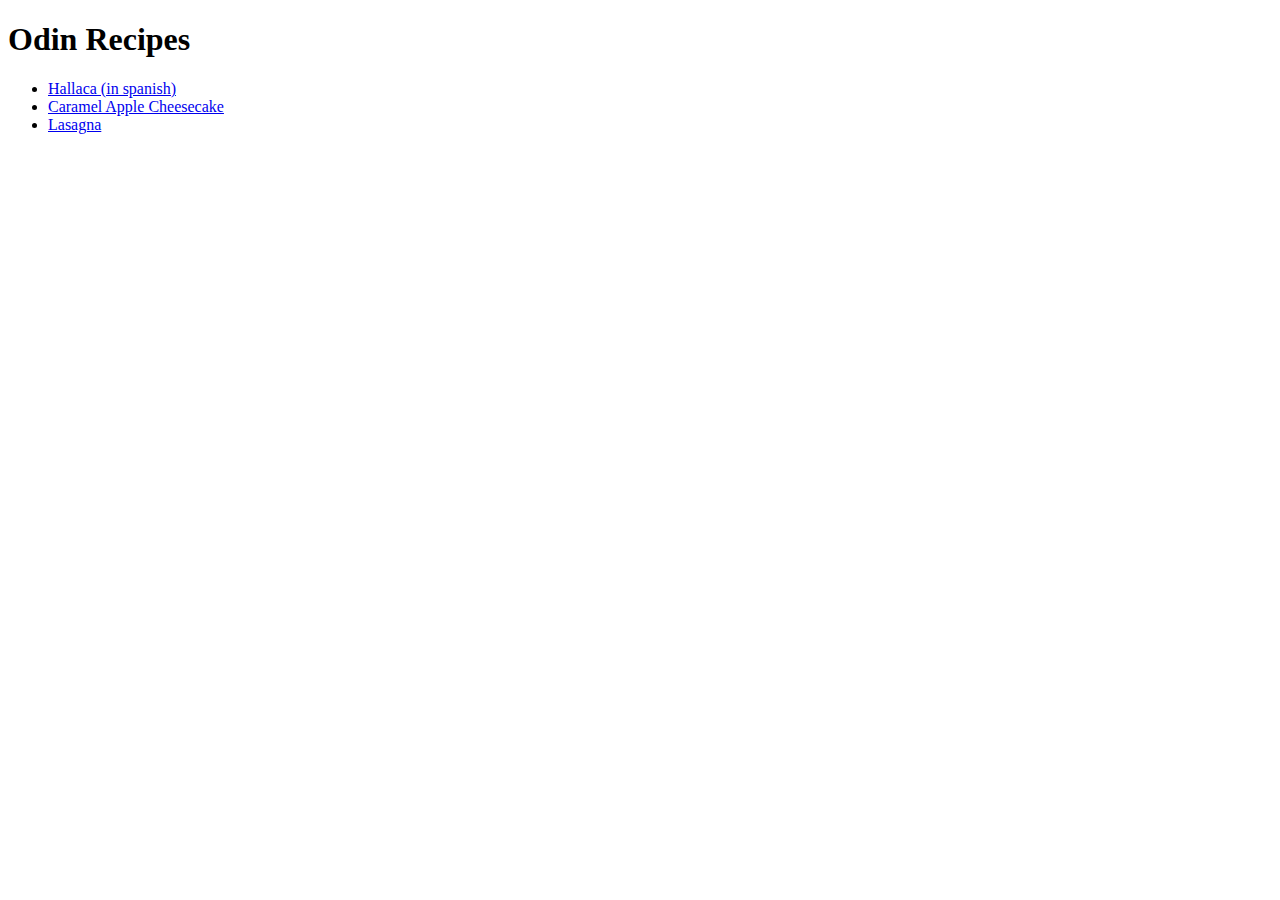
==== index.html @ 43811f31 "Add 3 recipes websites with descriptions, images, ingredients and steps" ====
<!DOCTYPE html>

<html lang="en">
    <head >
        <meta charset="utf-8">
        <title>Odin Recipes!</title>
    </head>

    <body>
        <h1>Odin Recipes</h1>

        <ul>
            <li><a href="./recipes/hallaca.html">Hallaca (in spanish)</a></li>
            <li><a href="./recipes/caramel-apple-cheesecake.html">Caramel Apple Cheesecake</a></li>
            <li><a href="./recipes/lasagna.html">Lasagna</li>
        </ul>
    </body>
</html>
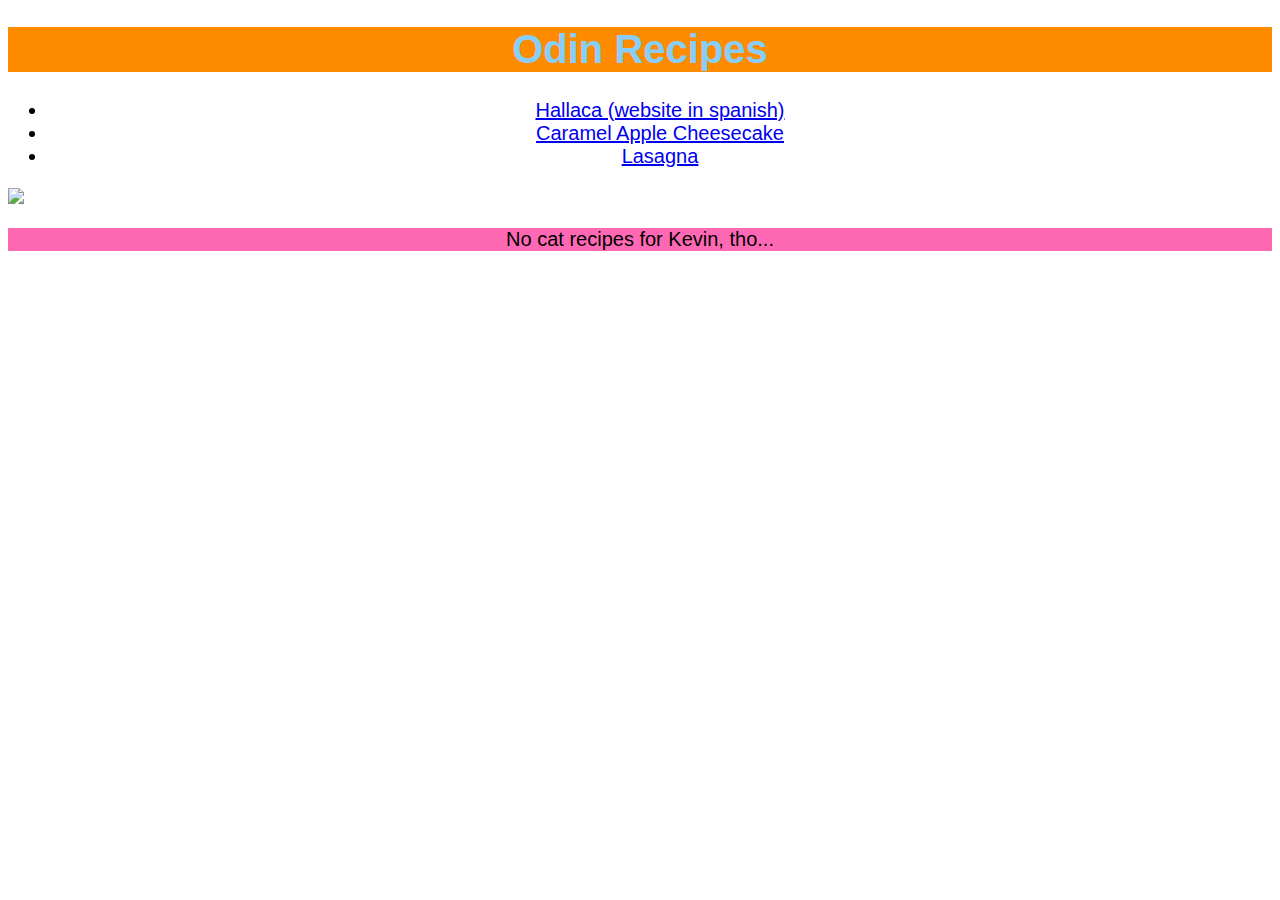
==== commit 74a9b572: "Add style to main page, it's pretty ugly still" ====
--- a/index.html
+++ b/index.html
@@ -3,16 +3,23 @@
 <html lang="en">
     <head >
         <meta charset="utf-8">
+        <link rel="stylesheet" href="./style.css">
         <title>Odin Recipes!</title>
     </head>
 
     <body>
-        <h1>Odin Recipes</h1>
+        <h1 id="firsth">Odin Recipes</h1>
 
-        <ul>
-            <li><a href="./recipes/hallaca.html">Hallaca (in spanish)</a></li>
-            <li><a href="./recipes/caramel-apple-cheesecake.html">Caramel Apple Cheesecake</a></li>
-            <li><a href="./recipes/lasagna.html">Lasagna</li>
+        <ul class="recipeslist">
+            <li class="hallaca"><a href="./recipes/hallaca.html">Hallaca (website in spanish)</a></li>
+            <li class="caramel"><a href="./recipes/caramel-apple-cheesecake.html">Caramel Apple Cheesecake</a></li>
+            <li class="lasagna"><a href="./recipes/lasagna.html">Lasagna</a></li>
         </ul>
+
+        <div class="kevin">
+            <img class="kgif" src="./img/youcanteatcats.gif">
+            <p class="kpara">No cat recipes for Kevin, tho...</p>
+        </div>
+        
     </body>
 </html>--- a/style.css
+++ b/style.css
@@ -0,0 +1,26 @@
+* {
+    font-family: Verdana, Helvetica, sans-serif;
+}
+
+#firsth {
+    background-color: darkorange;
+    color: lightskyblue;
+    font-size: 40px;
+    text-align: center;
+}
+
+.recipeslist {
+    font-size: 20px;
+    text-align: center;
+}
+
+.kevin .kgif {
+    width: 250px;
+    height: auto;
+}
+
+.kevin .kpara {
+    text-align: center;
+    font-size: 20px;
+    background-color: hotpink;
+}